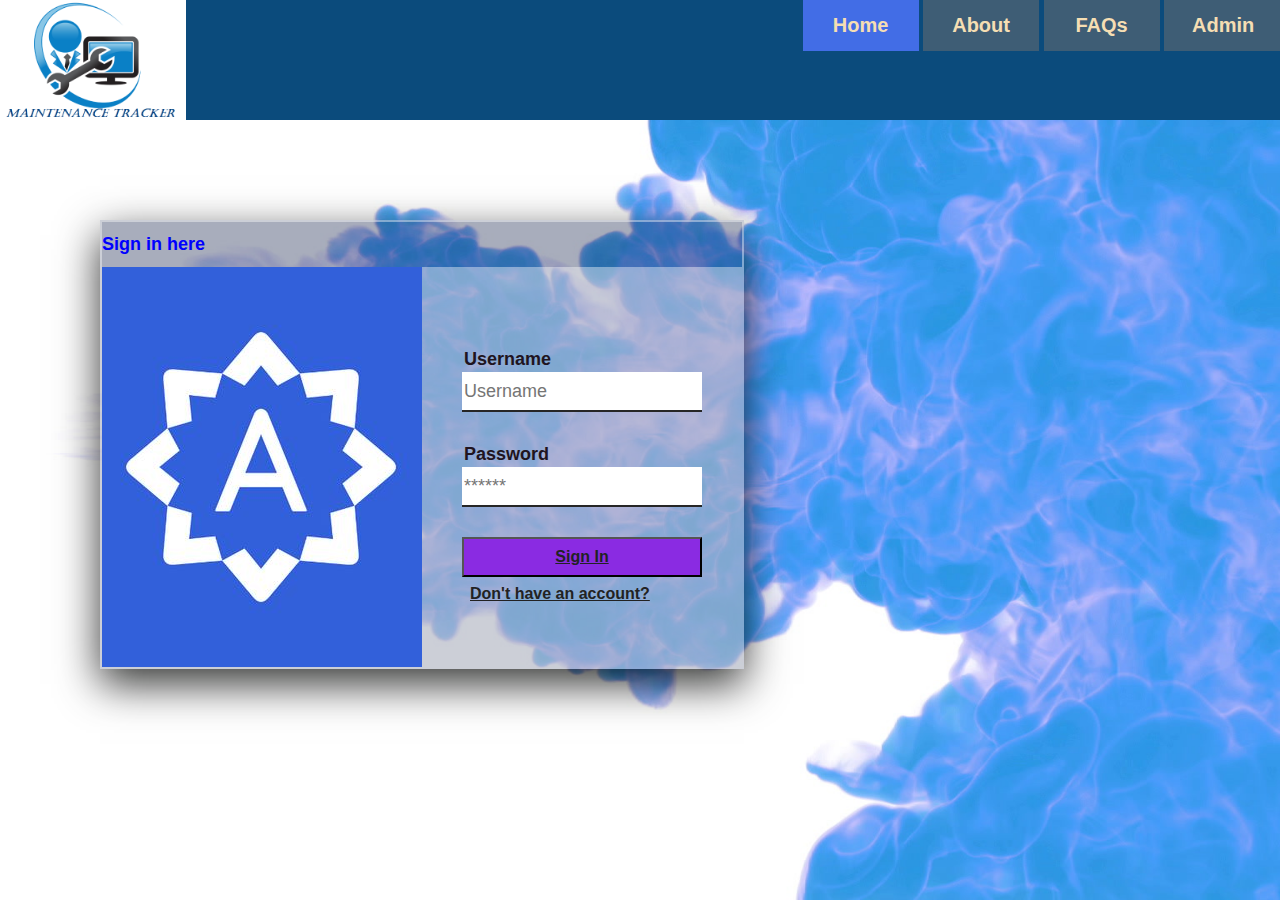
==== index.html @ 7d54c790 "Merge https://github.com/Rhytah/Maintenance-Tracker-App into maintenance-tracker" ====
<html>
<title>Maintenance Tracker|Andela</title>
<meta name="viewport" content="width=device-width, initial-scale=1.0">
<link rel="stylesheet" href="style.css">
<head>


</head>
<h1>

</h1>
<body>
    <header>
        

            <nav>
                <logo> <img src="itsupport.png" alt="" height="120px"></logo>
                    <ul style="float:right;">
                        <li class="active"><a>Home</a></li>
                        <li><a href="About.html">About</a></li>
                        <li><a href="FAQs.html">FAQs</a></li>
                        <li><a href="admin.html">Admin</a></li>
                      <!--  <li style="float:right" border-radius:"100px" ><a href="admin.html">Your profile</a></li> -->
                    </ul>
                </nav>
    </header>
    <main>
        <section>
            <script>
            /*display sign up on click*/
                function sform(a) {
           if (a == 1)
               document.getElementById("SignUp").style.display = "block";
       }
            </script>
        
    
    <div class ="container" id="SignIn">
        <h1>Sign in here </h1>
        <div class="left"></div>
        <div class="right">
        <div class="formBox">
            <form>
                <p>Username</p>
                <input type ="text" name="" placeholder="Username">
                <p>Password</p>
                <input type="Password" name="" placeholder="******">
                <br>
              <!--  <input type ="submit" name="" value="Sign In"> 
                <a href="user.html" type="submit" name=" " value= "SignIn">SignIn</a> -->
                <button><a href="user.html">Sign In</a></button>
                <br>
                <a href="#SignUp" onclick="sform(1)" >Don't have an account?</a>
                

            </form>
            </div>
        </div>
    </div>
   
        <div class ="container" id="SignUp">
         
        <div class="title"><h1>SignUp form </h1></div>   
        <div class="left"></div>
            <div class="right">
            <div class="formBox">
                <form>
                    <p>First name</p>
                    <input type ="text" name="" placeholder="First name">
                    <p>Last name</p>
                    <input type ="text" name="" placeholder="Last name">
                    <p>Email</p>
                    <input type="text" name="" placeholder="Email">
                    <p>Password</p>
                    <input type="Password" name="" placeholder="******">
                  <input type ="submit" name="" value="SignUp">
                </form>
                </div>
            </div>
        </div> 
    </div></section>
    </main>
</body>
</html>
---- style.css ----
body
{
    margin: 0 auto;
    padding: 0;
    background: url(blue-ink-drop-water-white-footage-070754000_prevstill.jpeg);
    background-size: cover;
    font-family: sans-serif;
    box-sizing: border-box;
    
}
p
{
    font: caption;
    font-size: 24px;
    font-weight:bold;
}
h1
{
    font-size: 18px;
    font-size: sans-serif;
    color: blue;
    position: center;
}
/*header*/
header
{
    background:#0b4b7c;
    width:100%;
    height: 120px;
}
header .header-brand{
    font-family:  sans-serif;
    font-size: 16px;
    color: wheat;
    font-weight: bold;
    text-transform: uppercase;
    display: block;
    margin: 0 auto;
    padding: 20px 0;
    text-align: center;

}
header nav ul 
{
    display: block;
    margin: 0 auto;


}
header nav li
{
   
    display: inline-block;  
    list-style-type: none;
    margin: 0;
    padding: 0 12px;
    overflow: hidden;
    background-color: #3e5d75;

}
a
{
    display:block;
    padding:8px;
    
    
}
header nav li a
{
    font-family: sans-serif;
    font-size: 20px;
    color: wheat;
    font-weight: bold;
    display: block;
    text-align: center;
    width:60px;
    padding: 14px 16px;
    text-decoration: #aa66aa;
}
header nav li a:hover
{
    background:#370a4496;
    color: #ffffff;

}

.active
{
    background-color: rgb(66, 109, 230);
}
.title
{
    text-align: center;
    padding: 50px 0 20px;
    

}
.title h1
{
    margin : 0;
    padding: 0;
    color: #3e5d75;
    text-transform: uppercase;
    font-size: 15px;
}

.container
{
    width:50%;
    height:405spx;
    background: #0a18445b;
    margin:  100px 100px;
    border: 2px solid #ffffff69;
    box-shadow: 0 15px 40px rgba(0, 2, 0, .8);
    position: center;
    display: inline-block;
}

.container .left
{
    float: left;
    width: 50%;
    height: 400px;
    background:center url(Andela.jpg);
    background-size: fit;
    box-sizing: border-box;
}
.container .right
{
    float: right;
    width: 50%;
    height: 400px;
    box-sizing: border-box;
    background: none;

}
/*signin signup formbox*/
.formBox
{
    width: 100%;
    padding: 80px 40px;
    box-sizing: border-box;
    height:400px;
    background: #ffffff69;
    position: relative;
  
}
.formBox p
{
    margin: auto;
    padding: 2px;
    font-weight:bold;
    font-size: 18px;
    color: #201420 ;
}
.formBox input
{
    margin-bottom: 30px;
    width: 100%;
    height: 40px;
    font-size: 18px;
    border: none;
    border-bottom: 2px solid #262626;
}
.formBox input [type="text"],
.formBox input [type="password"]
{
    border: none;
    border-bottom: 2px solid #201420;
    height: 100px;
    outline: none;
    
}
.formBox input[type="text"]:focus,
.formBox input[type="password"]:focus
{
    
    border-bottom: 2px solid #262626; 
}
.formBox input[type="submit"]
{
    border: none;
    outline: none;
    height: 40px;
    color: #ffffff;
    background: #262626;
    cursor: pointer;
}
.formBox input[type="submit"]:hover
{
    background: #aa66aa;
}
.formBox a
{
    color: #222222;
    font-size: 16px;
    font-weight: bold;
}
.formBox button
{
    padding: 0;
    background:blueviolet;
    height:40px;
    color:#ffffff;
    cursor: pointer;
    width: 100%;
    font-size: 18px;
}
.formBox button:hover{
    background: #bb94b1;
}
#signUp
{
    display: none;
}
/*admin*/
.sidebar
{
   width: 250px;
   height: 500px;
   background-color: #1a1b63;
   float: left; 

}

/*navigation within admin*/
ul#nav
{
 color: #222222;
}
ul#nav li
{
   list-style: none;
}
ul#nav li a
{
   color: #cccccc;
   display: block;
   padding: 10px;
   font-size: 0.8em;
   border-bottom: 1px solid #0a0a0a;

}
ul#nav li a:hover
{
    background-color: #030303;
    padding-left:30px;
    color: #f1f1f1;
}

.content
{
    width: auto;
    height:500px;
    background-color: whitesmoke;
    padding: 15px;
    margin-left: 250px;
    display: none;
}
.content p
{
    color: #424242;
    font-size: 0.9em;

}
/*8888*/
div#box
{
    margin-top:15px;
}
div#box .box-top
{
    color: #ffffff;
    text-shadow: 0px 1px #000000;
    background-color: #559979;
    padding: 5px;
    padding-left:15px;
    font-weight: 300;

}
div#box .box-panel
{
    padding: 15px;
    background-color: #ffffff;
}
/*admin dropdown button*/
.dropbtn
{
    background-color: antiquewhite;
    color: #223750;
    padding: 16px;
    font-size: 16px;
    border: none;
    cursor: pointer;
}
/*hover */
.dropbtn:hover, .dropbtn:focus
{
    background-color: #292929;
}
/*dropdowncontent*/
.dropdown-content
{
    display: none;
    position: absolute;
    background-color: #f1f1f1;
    max-width: 160px;
    box-shadow: 0px 8px 16px 0px rgb(66, 109, 230)
}
/*dropdown links*/
.dropdown-content a
{
    color:black;
    padding: 12px 16px;
    display: block;

}
.show
{
    display:block;
}
/*table styling user*/
.container #ViewRequests
{
    height: auto;
    width: 90%;
    box-sizing: border-box;
}
#ViewRequests 
{
    width: 90%;
    padding-left: 0.8rem;
}
table
{
    padding: 0 02px;
    border: 1px solid #1C6EA4;
    background-color: rgba(238, 238, 238, 0.103);
    width: 100%;
    text-align: left;
    border-collapse: collapse;
    display: inline-table;
    font-size: 18px;
}
table td th
{
    border: 1px solid #AAAAAA;
    padding: 3px 2px;
    color: navy;
    font-weight: bold;
}
table  tbody td
{
    font-size: 18px;
    color: #1a1b63;
}
/*create request*/

#CreateRequest
{
    display: inline-block;
    width: 90%;
    font-size: 18px;
    padding: 6px;
}
#CreateRequest form, p
{
    padding: 2px auto;
    margin: 0;
    width: 50%;
    color: #223750;
    display: inline-block;
    font-size: 18px;
}

.form input
{
    margin-bottom: 30px;
    width: 100%;
    height: 40px;
    font-size: 18px;
    border: none;
    border-bottom: 2px solid #262626;
}
/*about page*/
#about
{
    width: 90%;
    padding: 0px;
    background-color:rgb(52, 103, 212);

}
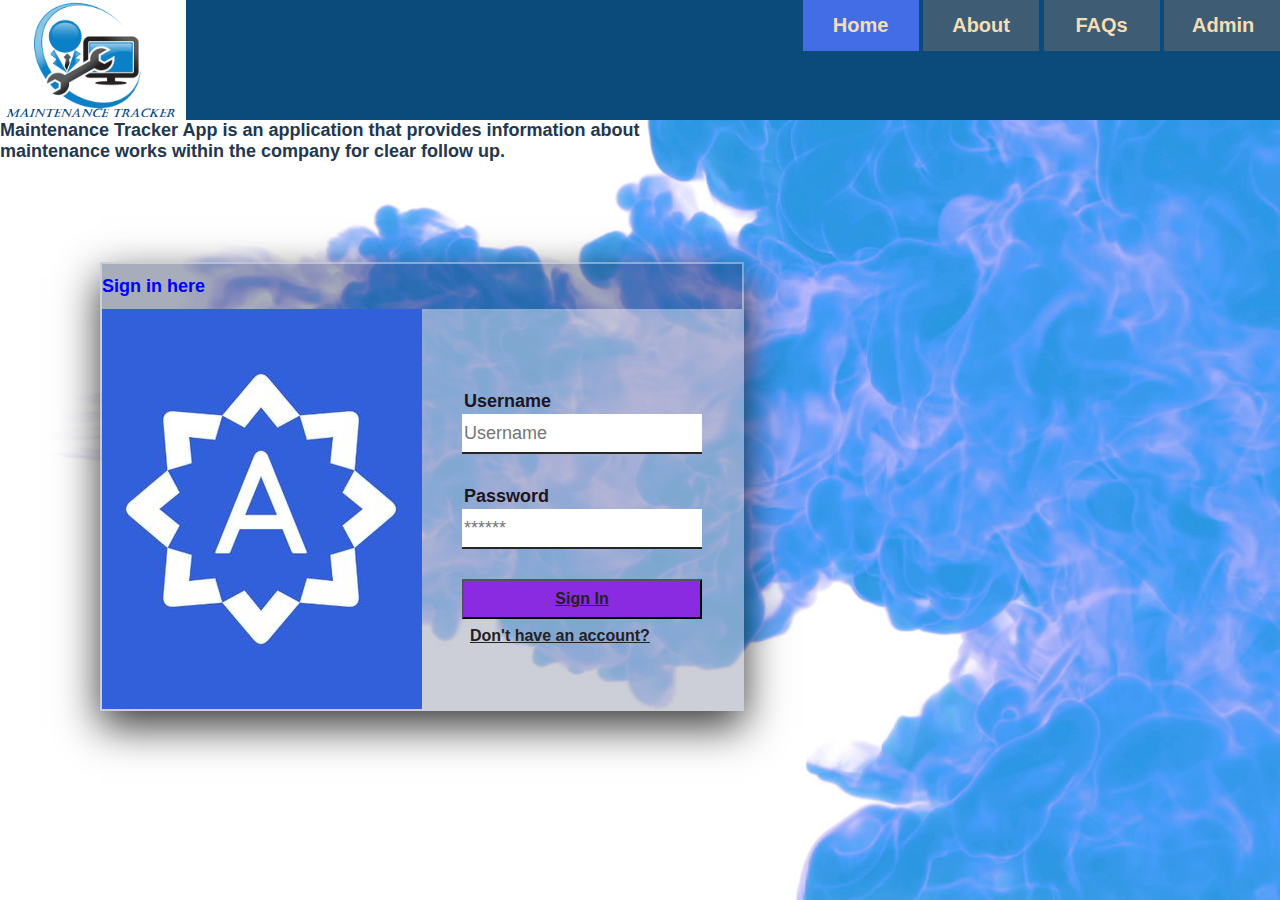
==== commit 4e2a1197: "brief intro to tracker" ====
--- a/index.html
+++ b/index.html
@@ -34,7 +34,7 @@
        }
             </script>
         
-    
+   <p> Maintenance Tracker App is an application that provides information about maintenance works within the company for clear follow up.</p>
     <div class ="container" id="SignIn">
         <h1>Sign in here </h1>
         <div class="left"></div>
@@ -81,4 +81,4 @@
     </div></section>
     </main>
 </body>
-</html>+</html>
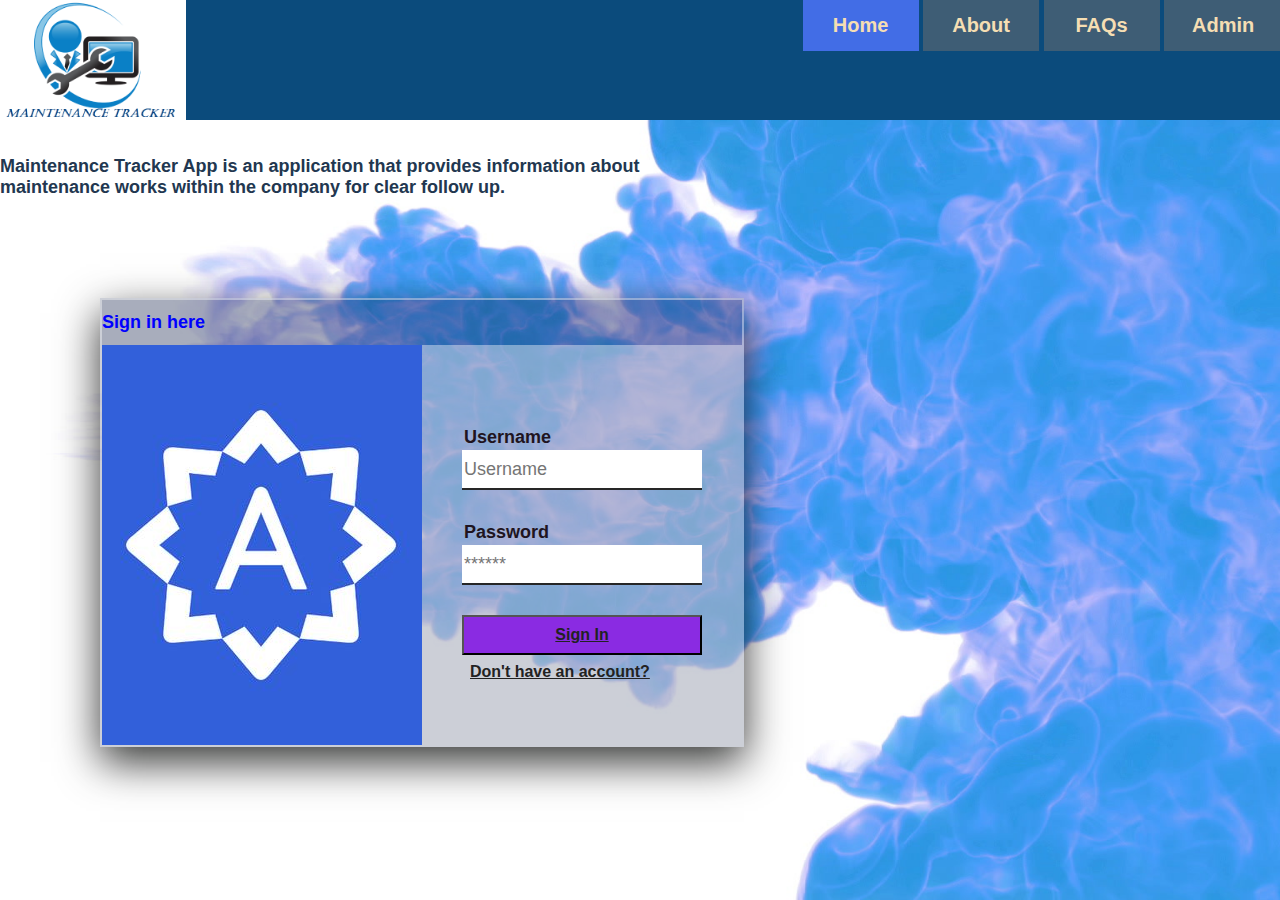
==== commit a680a49a: "paragraph" ====
--- a/index.html
+++ b/index.html
@@ -33,8 +33,9 @@
                document.getElementById("SignUp").style.display = "block";
        }
             </script>
-        
-   <p> Maintenance Tracker App is an application that provides information about maintenance works within the company for clear follow up.</p>
+        <br>
+            <br>
+   <p>                           Maintenance Tracker App is an application that provides information about maintenance works within the company for clear follow up.</p>
     <div class ="container" id="SignIn">
         <h1>Sign in here </h1>
         <div class="left"></div>
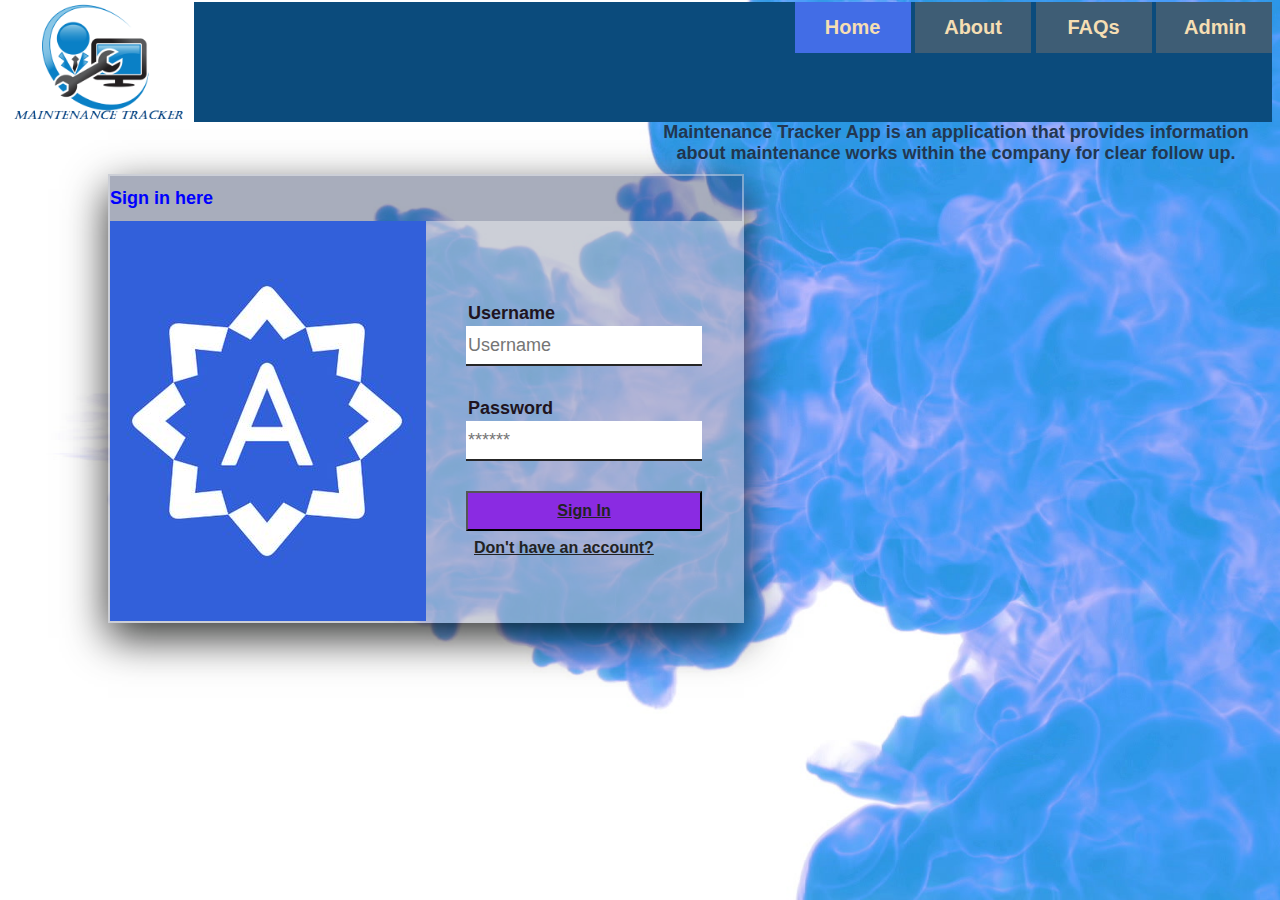
==== commit 94770868: "update to style design" ====
--- a/index.html
+++ b/index.html
@@ -19,7 +19,7 @@
                         <li class="active"><a>Home</a></li>
                         <li><a href="About.html">About</a></li>
                         <li><a href="FAQs.html">FAQs</a></li>
-                        <li><a href="admin.html">Admin</a></li>
+                        <li><a href="Admin.html">Admin</a></li>
                       <!--  <li style="float:right" border-radius:"100px" ><a href="admin.html">Your profile</a></li> -->
                     </ul>
                 </nav>
@@ -33,9 +33,10 @@
                document.getElementById("SignUp").style.display = "block";
        }
             </script>
-        <br>
-            <br>
-   <p>                           Maintenance Tracker App is an application that provides information about maintenance works within the company for clear follow up.</p>
+    
+               <p align="center" style="float: right; font-weight: 600" > Maintenance Tracker App is an application that provides information about maintenance works within the company for clear follow up.</p>
+        
+      
     <div class ="container" id="SignIn">
         <h1>Sign in here </h1>
         <div class="left"></div>
@@ -82,4 +83,4 @@
     </div></section>
     </main>
 </body>
-</html>
+</html>--- a/style.css
+++ b/style.css
@@ -2,11 +2,18 @@
 body
 {
     margin: 0 auto;
-    padding: 0;
+    padding: 2px  8px;
     background: url(blue-ink-drop-water-white-footage-070754000_prevstill.jpeg);
     background-size: cover;
     font-family: sans-serif;
-    box-sizing: border-box;
+    -webkit-box-sizing: border-box;
+    -webkit-transition:all .5s;
+    -o-transition:all .5s;
+    transition: all .5s;
+    -webkit-user-select:none;
+       -moz-user-select:none;
+        -ms-user-select: none;
+    
     
 }
 p
@@ -110,7 +117,7 @@
     width:50%;
     height:405spx;
     background: #0a18445b;
-    margin:  100px 100px;
+    margin:  10px 100px;
     border: 2px solid #ffffff69;
     box-shadow: 0 15px 40px rgba(0, 2, 0, .8);
     position: center;
@@ -332,28 +339,61 @@
     width: 90%;
     padding-left: 0.8rem;
 }
-table
+#myData
+{
+    padding: 12px 20px 12px 40px;
+    
+    background-position: 10px 10px;
+    background-repeat: no-repeat;
+    font-size: 16px;
+    height: 30px;
+    width: 40%;
+    background-color: rgba(252, 252, 252, 0.781);
+    margin-bottom: 12px;
+}
+#Requests
 {
     padding: 0 02px;
-    border: 1px solid #1C6EA4;
+   /* border: 1px solid #1C6EA4;*/
     background-color: rgba(238, 238, 238, 0.103);
-    width: 100%;
-    text-align: left;
+    width: fit-content;
+    border: 2px solid #1a015e;
     border-collapse: collapse;
     display: inline-table;
     font-size: 18px;
-}
-table td th
+    box-sizing: border-box;
+}
+#Requests td th
 {
     border: 1px solid #AAAAAA;
     padding: 3px 2px;
     color: navy;
     font-weight: bold;
-}
-table  tbody td
+    text-align: auto;
+    border-bottom-color: #2438045b;
+}
+#Requests tbody td
 {
     font-size: 18px;
     color: #1a1b63;
+    border: 1px solid #0b4b7c;
+
+}
+table #Approve
+{
+    font-size: 20px;
+    cursor: pointer;
+    user-select: contain;
+}
+fa 
+{
+    font:sans-serif;
+}
+fa:hover
+{
+    color: rgb(1, 29, 68) ;
+    align-self: center;
+    height: 30px;
 }
 /*create request*/
 
@@ -377,6 +417,7 @@
 .form input
 {
     margin-bottom: 30px;
+    background-image: url('/css/searchicon.png');
     width: 100%;
     height: 40px;
     font-size: 18px;
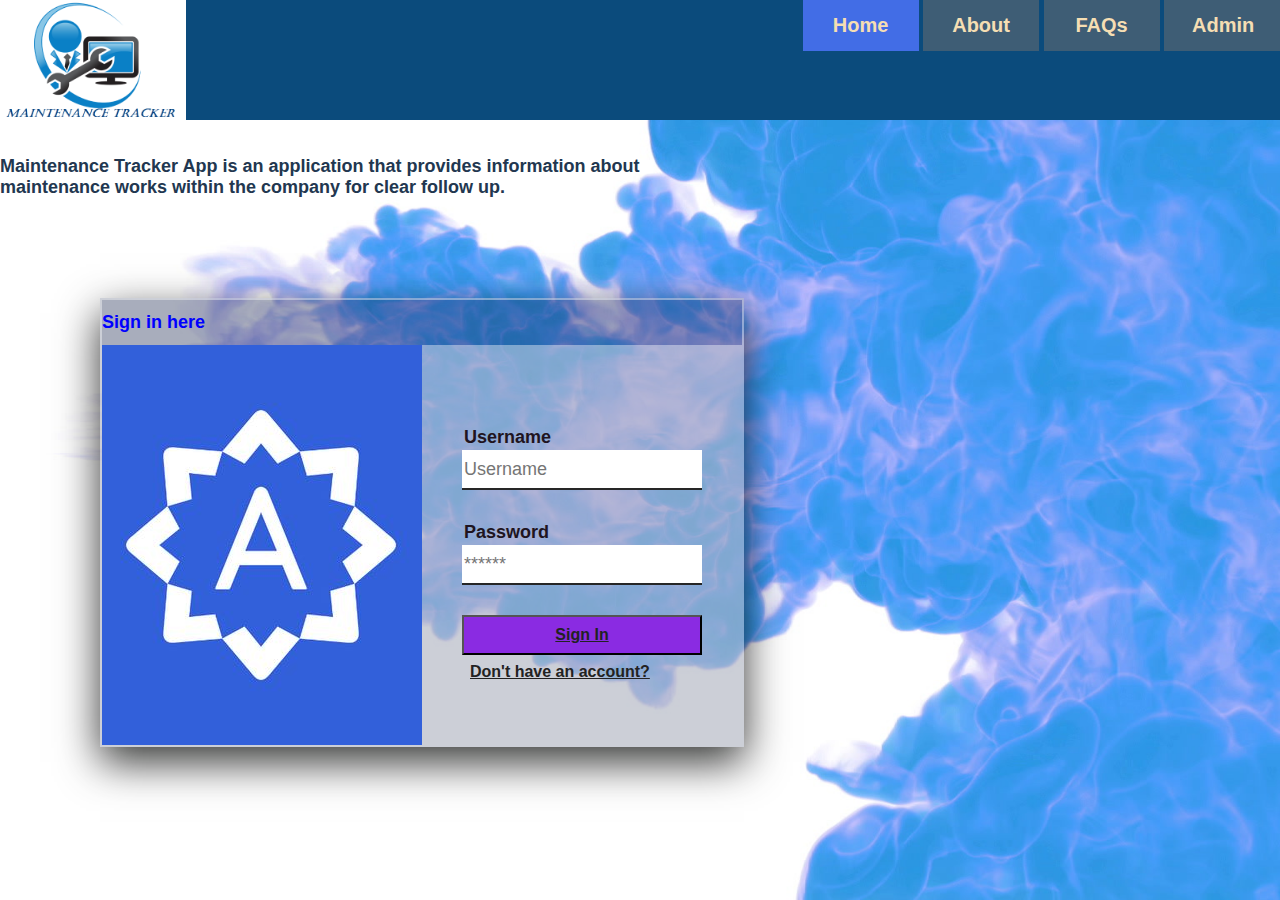
==== commit 23efd516: "Merge pull request #1 from Rhytah/159650515-host-ui-templates-github" ====
--- a/index.html
+++ b/index.html
@@ -19,7 +19,7 @@
                         <li class="active"><a>Home</a></li>
                         <li><a href="About.html">About</a></li>
                         <li><a href="FAQs.html">FAQs</a></li>
-                        <li><a href="Admin.html">Admin</a></li>
+                        <li><a href="admin.html">Admin</a></li>
                       <!--  <li style="float:right" border-radius:"100px" ><a href="admin.html">Your profile</a></li> -->
                     </ul>
                 </nav>
@@ -33,10 +33,9 @@
                document.getElementById("SignUp").style.display = "block";
        }
             </script>
-    
-               <p align="center" style="float: right; font-weight: 600" > Maintenance Tracker App is an application that provides information about maintenance works within the company for clear follow up.</p>
-        
-      
+        <br>
+            <br>
+   <p>                           Maintenance Tracker App is an application that provides information about maintenance works within the company for clear follow up.</p>
     <div class ="container" id="SignIn">
         <h1>Sign in here </h1>
         <div class="left"></div>
@@ -83,4 +82,4 @@
     </div></section>
     </main>
 </body>
-</html>+</html>
--- a/style.css
+++ b/style.css
@@ -2,7 +2,7 @@
 body
 {
     margin: 0 auto;
-    padding: 2px  8px;
+    padding: 0;
     background: url(blue-ink-drop-water-white-footage-070754000_prevstill.jpeg);
     background-size: cover;
     font-family: sans-serif;
@@ -117,7 +117,7 @@
     width:50%;
     height:405spx;
     background: #0a18445b;
-    margin:  10px 100px;
+    margin:  100px 100px;
     border: 2px solid #ffffff69;
     box-shadow: 0 15px 40px rgba(0, 2, 0, .8);
     position: center;
@@ -339,61 +339,28 @@
     width: 90%;
     padding-left: 0.8rem;
 }
-#myData
-{
-    padding: 12px 20px 12px 40px;
-    
-    background-position: 10px 10px;
-    background-repeat: no-repeat;
-    font-size: 16px;
-    height: 30px;
-    width: 40%;
-    background-color: rgba(252, 252, 252, 0.781);
-    margin-bottom: 12px;
-}
-#Requests
+table
 {
     padding: 0 02px;
-   /* border: 1px solid #1C6EA4;*/
+    border: 1px solid #1C6EA4;
     background-color: rgba(238, 238, 238, 0.103);
-    width: fit-content;
-    border: 2px solid #1a015e;
+    width: 100%;
+    text-align: left;
     border-collapse: collapse;
     display: inline-table;
     font-size: 18px;
-    box-sizing: border-box;
-}
-#Requests td th
+}
+table td th
 {
     border: 1px solid #AAAAAA;
     padding: 3px 2px;
     color: navy;
     font-weight: bold;
-    text-align: auto;
-    border-bottom-color: #2438045b;
-}
-#Requests tbody td
+}
+table  tbody td
 {
     font-size: 18px;
     color: #1a1b63;
-    border: 1px solid #0b4b7c;
-
-}
-table #Approve
-{
-    font-size: 20px;
-    cursor: pointer;
-    user-select: contain;
-}
-fa 
-{
-    font:sans-serif;
-}
-fa:hover
-{
-    color: rgb(1, 29, 68) ;
-    align-self: center;
-    height: 30px;
 }
 /*create request*/
 
@@ -417,7 +384,6 @@
 .form input
 {
     margin-bottom: 30px;
-    background-image: url('/css/searchicon.png');
     width: 100%;
     height: 40px;
     font-size: 18px;
@@ -431,4 +397,4 @@
     padding: 0px;
     background-color:rgb(52, 103, 212);
 
-}+}
